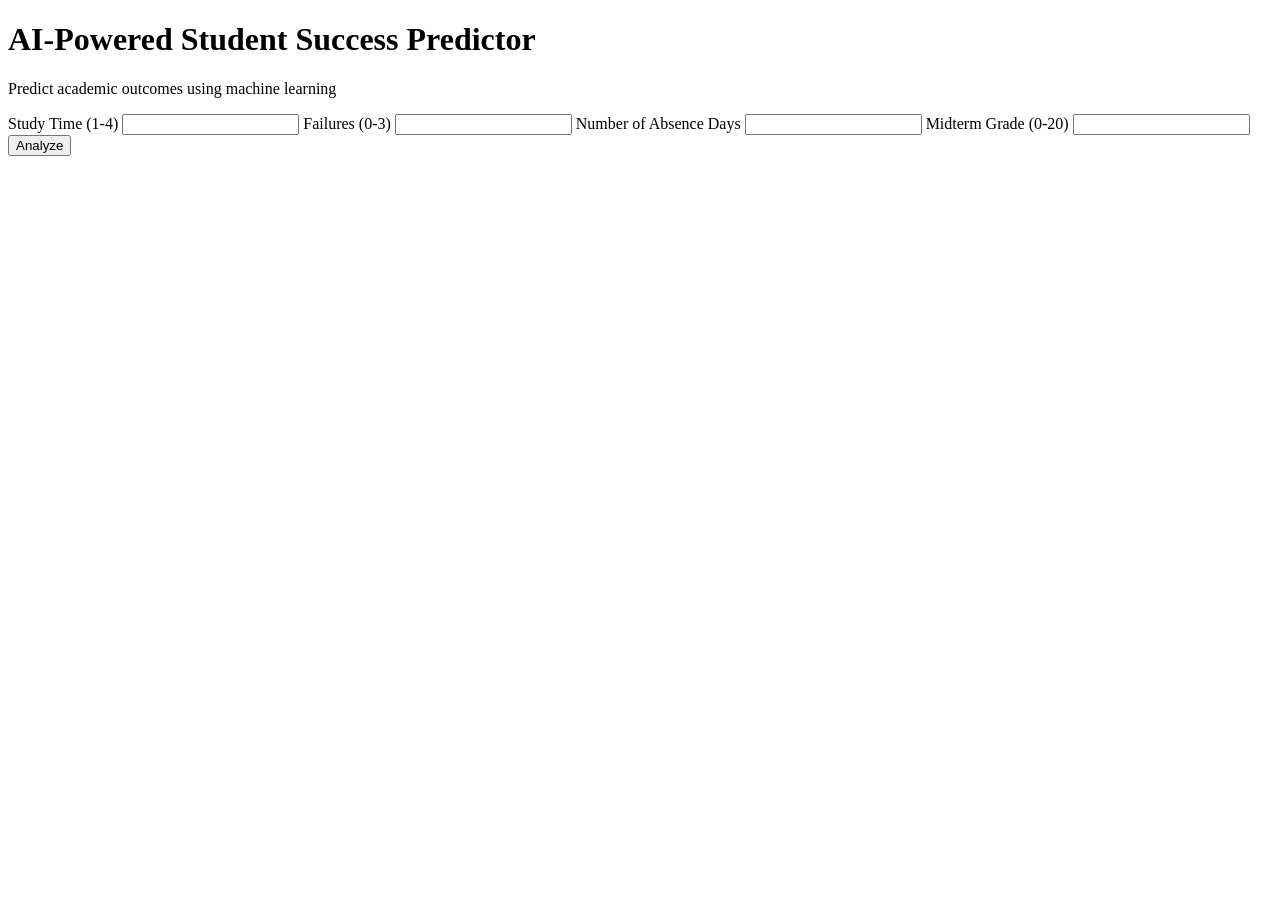
==== templates/index.html @ a03fea78 "Student Performance Prediction Project" ====
<!DOCTYPE html>
<html>
<head>
    <title>Student Performance AI</title>
    <link rel="stylesheet" href="{{ url_for('static', filename='style.css') }}">
</head>
<body>

    <div class="header">
        <h1>AI-Powered Student Success Predictor</h1>
        <p>Predict academic outcomes using machine learning</p>
    </div>

    <div class="main">
        <div class="container">

            <form action="/predict" method="post">

                <label>Study Time (1-4)</label>
                <input type="number" name="studytime" required>

                <label>Failures (0-3)</label>
                <input type="number" name="failures" required>

                <label>Number of Absence Days</label>
                <input type="number" name="absences" required>

                <label>Midterm Grade (0-20)</label>
                <input type="number" name="G2" required>

                <button type="submit">Analyze</button>

            </form>

        </div>
    </div>

</body>
</html>
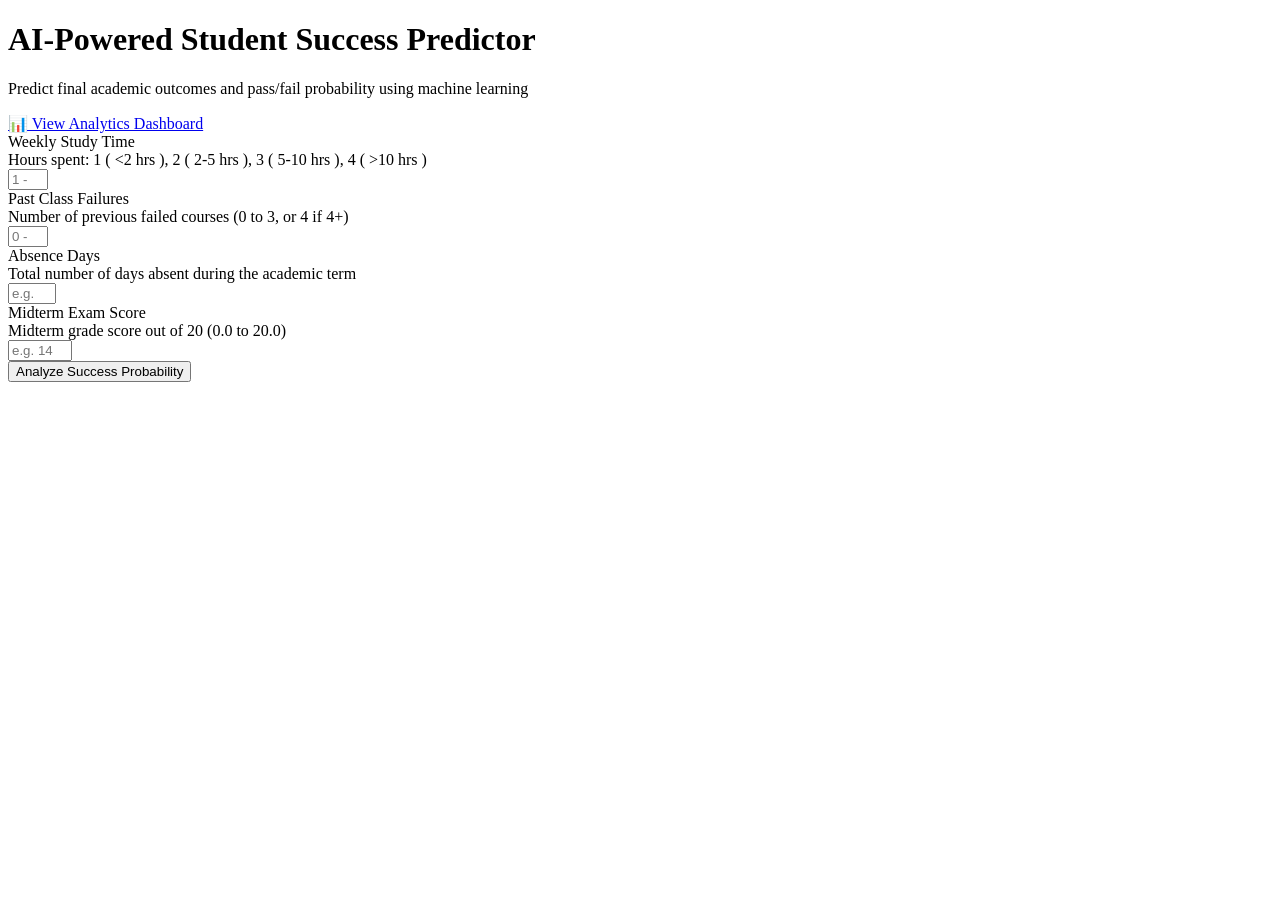
==== commit 458358b1: "Upgrade project to advanced version: glassmorphic UI, analytics dashboard, recommendation feedback e" ====
--- a/templates/index.html
+++ b/templates/index.html
@@ -1,37 +1,53 @@
 <!DOCTYPE html>
-<html>
+<html lang="en">
 <head>
-    <title>Student Performance AI</title>
+    <meta charset="UTF-8">
+    <meta name="viewport" content="width=device-width, initial-scale=device-width, initial-scale=1.0">
+    <title>Student Performance AI | Predictor</title>
     <link rel="stylesheet" href="{{ url_for('static', filename='style.css') }}">
 </head>
 <body>
 
     <div class="header">
         <h1>AI-Powered Student Success Predictor</h1>
-        <p>Predict academic outcomes using machine learning</p>
+        <p>Predict final academic outcomes and pass/fail probability using machine learning</p>
+    </div>
+
+    <div class="nav-actions">
+        <a href="/dashboard" class="nav-link">📊 View Analytics Dashboard</a>
     </div>
 
     <div class="main">
         <div class="container">
+            <form action="/predict" method="post">
+                
+                <div class="form-group">
+                    <label for="studytime">Weekly Study Time</label>
+                    <div class="helper-text">Hours spent: 1 ( &lt;2 hrs ), 2 ( 2-5 hrs ), 3 ( 5-10 hrs ), 4 ( &gt;10 hrs )</div>
+                    <input type="number" id="studytime" name="studytime" min="1" max="4" placeholder="1 - 4" required>
+                </div>
 
-            <form action="/predict" method="post">
+                <div class="form-group">
+                    <label for="failures">Past Class Failures</label>
+                    <div class="helper-text">Number of previous failed courses (0 to 3, or 4 if 4+)</div>
+                    <input type="number" id="failures" name="failures" min="0" max="4" placeholder="0 - 4" required>
+                </div>
 
-                <label>Study Time (1-4)</label>
-                <input type="number" name="studytime" required>
+                <div class="form-group">
+                    <label for="absences">Absence Days</label>
+                    <div class="helper-text">Total number of days absent during the academic term</div>
+                    <input type="number" id="absences" name="absences" min="0" max="93" placeholder="e.g. 3" required>
+                </div>
 
-                <label>Failures (0-3)</label>
-                <input type="number" name="failures" required>
+                <div class="form-group">
+                    <label for="G2">Midterm Exam Score</label>
+                    <div class="helper-text">Midterm grade score out of 20 (0.0 to 20.0)</div>
+                    <input type="number" id="G2" name="G2" min="0" max="20" step="0.1" placeholder="e.g. 14.5" required>
+                </div>
 
-                <label>Number of Absence Days</label>
-                <input type="number" name="absences" required>
-
-                <label>Midterm Grade (0-20)</label>
-                <input type="number" name="G2" required>
-
-                <button type="submit">Analyze</button>
+                <button type="submit">Analyze Success Probability</button>
 
             </form>
-
         </div>
     </div>
 
